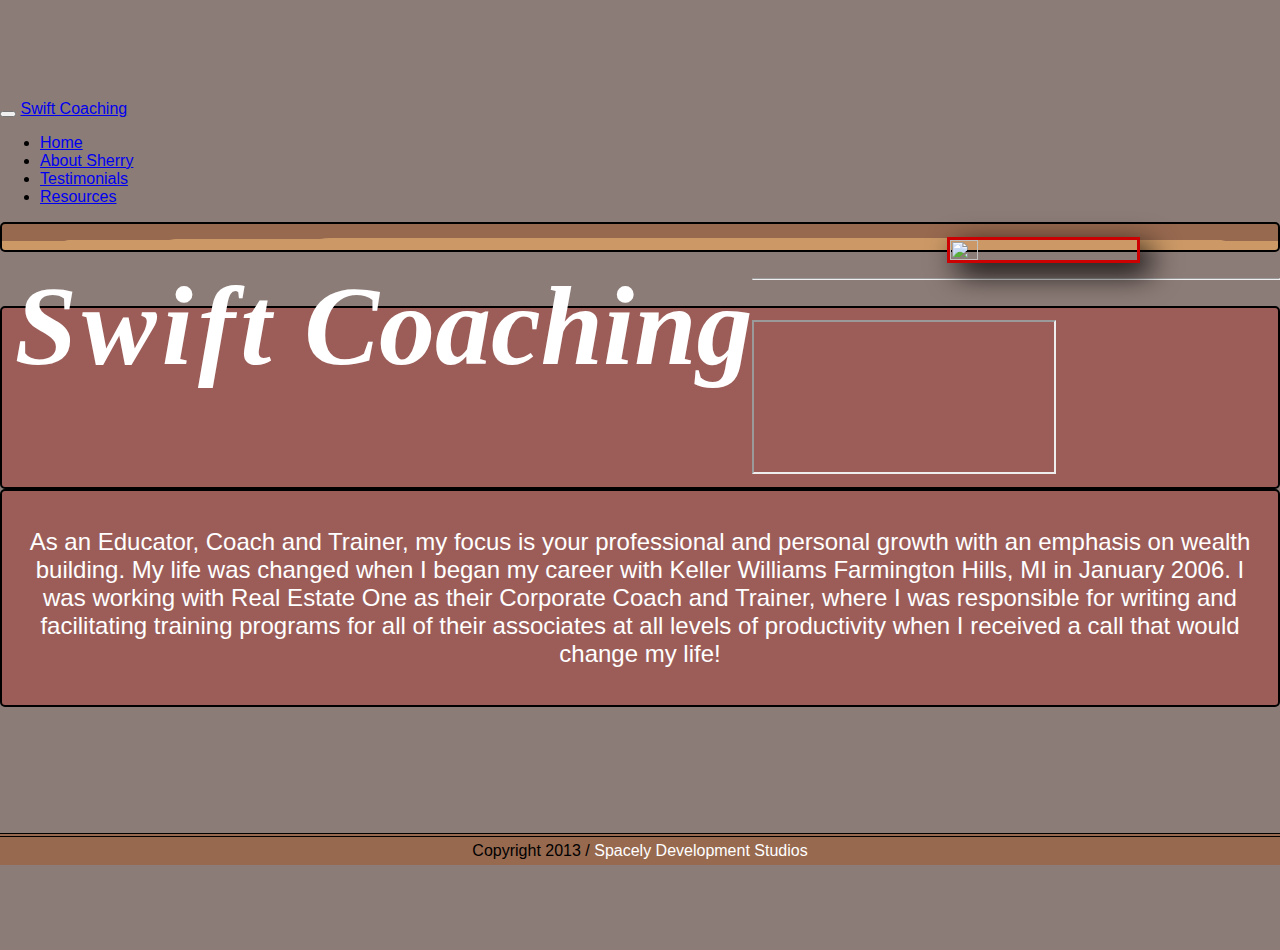
==== SwiftCoachingBootstrap/index.html @ 5716e20b "Design Updates" ====
<!DOCTYPE html PUBLIC "-//W3C//DTD XHTML 1.0 Transitional//EN" "http://www.w3.org/TR/xhtml1/DTD/xhtml1-transitional.dtd">
<html xmlns="http://www.w3.org/1999/xhtml">
<head>
	<link type="text/css" rel="stylesheet" href="Styles/Swift.css" />
    <link type="text/css" rel="stylesheet" href="bootstrapswift/css/bootstrap.css"/>
	<link type="text/css" rel="stylesheet" href="bootstrapswift/css/bootstrap-responsive.css"/>
    <link type="text/css" rel="stylesheet" href="jquery/css/cupertino/jquery-ui-1.8.22.custom.css" /> 
    <script type="text/javascript" language="javascript" src="jquery/js/jquery-1.7.2.min.js"></script> 
	<script type="text/javascript" language="javascript" src="jquery/js/jquery-ui-1.8.22.custom.min.js"></script> 
    <script type="text/javascript" language="javascript" src="bootstrapswift/js/bootstrap.js"></script> 
<meta http-equiv="Content-Type" content="text/html; charset=UTF-8" />
<title>Swift Coaching</title>

</head>
<body>

    <div class="navbar navbar-fixed-top">
      <div class="navbar-inner">
        <div class="container">
          <button type="button" class="btn btn-navbar" data-toggle="collapse" data-target=".nav-collapse">
            <span class="icon-bar"></span>
            <span class="icon-bar"></span>
            <span class="icon-bar"></span>
          </button>
          <a class="brand" href="#">Swift Coaching</a>
          <div class="nav-collapse collapse">
            <ul class="nav">
              <li class="active"><a href="index.html">Home</a></li>
              <li><a href="#">About Sherry</a></li>
              <li><a href="testimonials.html">Testimonials</a></li>
              <li><a href="#">Resources</a></li>          
            </ul>
          </div>
        </div>
      </div>
    </div>

<div class="container-fluid">
	<div class="row-fluid">
    	<div class="span12">
        <h1><span>Swift</span> Coaching</h1>
        <img src="Styles/HeaderPic.jpg" class="img-rounded"></img>
        </div>
    </div>
    <br /><hr /><br />
    <div class="row-fluid">
   		<div class="span6">
        <iframe src="http://www.youtube.com/watch?v=5XLFLKlrj2Y"></iframe>
    	</div>
    	<div class="span6">
        <p>As an Educator, Coach and Trainer, my focus is your professional and personal growth with an emphasis on wealth building. My life was changed when I began my career with Keller Williams Farmington Hills, MI in January 2006. I was working with Real Estate One as their Corporate Coach and Trainer, where I was responsible for writing and facilitating training programs for all of their associates at all levels of productivity when I received a call that would change my life!</p>
    	</div>
    </div>
</div>
<br /><br /><br /><br /><br /><br /><br />
<div id="footer">
Copyright 2013 / <a href="http://www.spacelystudios.com">Spacely Development Studios</a>
</div>
</body>
</html>
---- SwiftCoachingBootstrap/Styles/Swift.css ----
@charset "UTF-8";
/* CSS Document */

/*
Colors
Solid Brown: #733E30
Grayer Brown: #8C7C77
Lighter Brown: #8C6E5C
Green: #0C9100
Red: #CC0000
Khaki: #CC9966
Coffee: #97694F
U of D Maroon: #990000
*/

@font-face
{
	font-family: Gabriel Serif;
	src:url(../Fonts/Gabriel%20Serif%20Bold.ttf);
}

@font-face
{
	font-family: Adrogyne;
	src:url(../Fonts/Androgyne_TB.otf);	
}

html, body
{
	min-height: 100%;
	min-width: 100%;
	padding-top: 50px;
	margin: auto;
	font-family: sans-serif;
	font-size: 100%;
}

html body
{
	background-color: #8C7C77;
}

.span12
{
	background-image: url(TonalDesign.png);
	background-repeat: no-repeat;
	background-size: 100% 100%;
	border-radius: 5px;
	margin: auto;
	padding-top: 1%;
	padding-bottom: 1%;
	padding-left: 1%;
	padding-right: 1%;
	border: solid 2px #000;
}

.span12 h1
{
	font-size: 700%;
	margin: auto;
	margin-top: 2%;
	color: #FFF;
	font-style: italic;
	font-weight: bold;
	float: left;
	font-family:'Century Gothic';
}

.span12 h1 span
{
	letter-spacing: 5px;
}

.span12 img
{
	height: 7%;
	width: 15%;
	margin: auto;
	float: right;
	margin-right: 10%;
	border: 3px solid #CC0000;
	box-shadow: 10px 10px 30px #000;
}

.span6
{
	border-radius: 5px;
	background-image:url(GlassBackground.png);
	background-repeat:no-repeat;
	background-size: 100%, 100%;
	padding: 1%;
	margin: auto;
	border: solid 2px #000;
}

.span6 p
{
	font-size: 150%;
	text-align: center;
	color: #FFF;	
}

.span6 iframe
{
	margin: auto;
}

#testimonials
{
	border-radius: 5px;
	background-image:url(GlassBackground.png);
	background-repeat:no-repeat;
	background-size: 100%, 100%;
	padding: 1%;
	border: solid 2px #000;
	margin: auto;
	margin-bottom: 2%;
}

#testimonials table tr
{
	border-bottom: dashed 1px #000;
}

#testimonials table td
{
	padding: 1%;
	color: #FFF;
	font-size: 125%;
}

#testimonials table #doug
{
	border: none;
}

#footer
{
	background-color: #97694F;
	width: 100%;
	text-align: center;
	padding-top: 5px;
	padding-bottom: 5px;
	border-top: double 4px #000;
	font-size: 100%;
}

#footer a
{
	color: #FFF;
	text-decoration: none;
}

#footer a:hover
{
	color: #888;
}
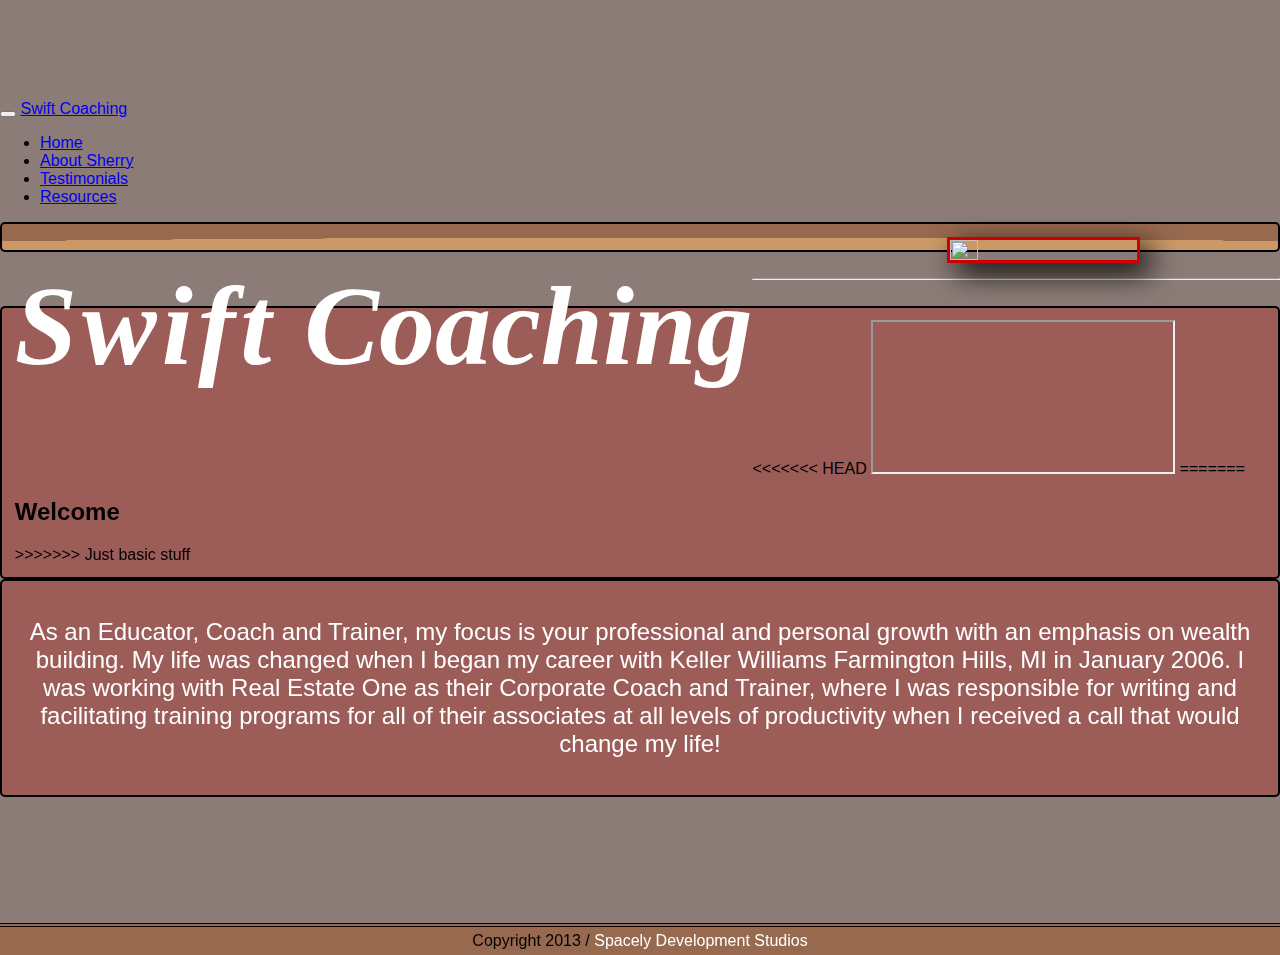
==== commit 7e0c0d15: "Just basic stuff" ====
--- a/SwiftCoachingBootstrap/index.html
+++ b/SwiftCoachingBootstrap/index.html
@@ -45,7 +45,11 @@
     <br /><hr /><br />
     <div class="row-fluid">
    		<div class="span6">
+<<<<<<< HEAD
         <iframe src="http://www.youtube.com/watch?v=5XLFLKlrj2Y"></iframe>
+=======
+        <h2 class="righthomediv">Welcome</h2>
+>>>>>>> Just basic stuff
     	</div>
     	<div class="span6">
         <p>As an Educator, Coach and Trainer, my focus is your professional and personal growth with an emphasis on wealth building. My life was changed when I began my career with Keller Williams Farmington Hills, MI in January 2006. I was working with Real Estate One as their Corporate Coach and Trainer, where I was responsible for writing and facilitating training programs for all of their associates at all levels of productivity when I received a call that would change my life!</p>
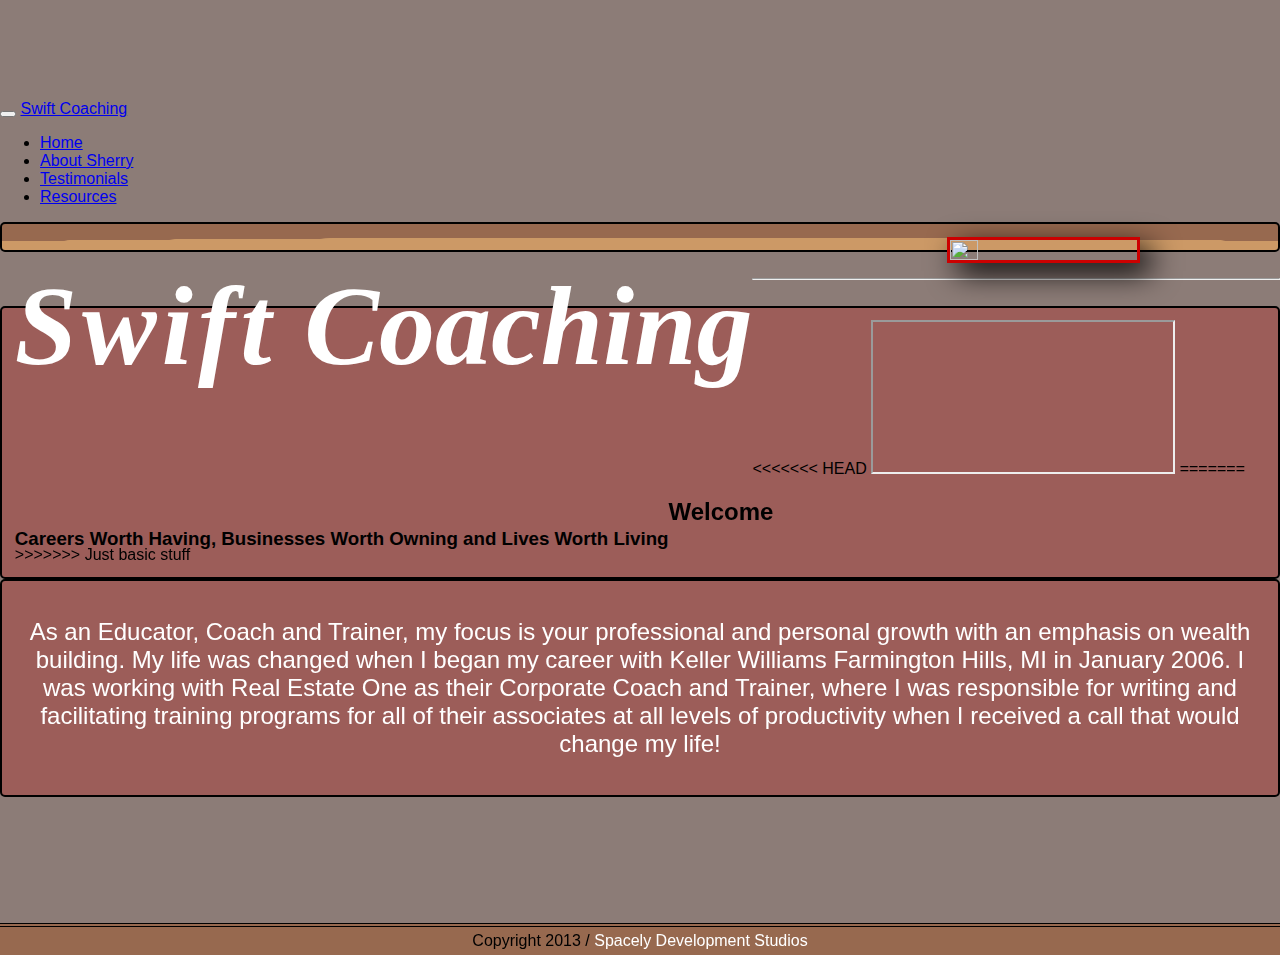
==== commit 227b9527: "Little stuff" ====
--- a/SwiftCoachingBootstrap/index.html
+++ b/SwiftCoachingBootstrap/index.html
@@ -40,6 +40,7 @@
     	<div class="span12">
         <h1><span>Swift</span> Coaching</h1>
         <img src="Styles/HeaderPic.jpg" class="img-rounded"></img>
+        <h3 class="worth">Careers Worth Having, Businesses Worth Owning and Lives Worth Living</h3>
         </div>
     </div>
     <br /><hr /><br />
--- a/SwiftCoachingBootstrap/Styles/Swift.css
+++ b/SwiftCoachingBootstrap/Styles/Swift.css
@@ -154,4 +154,10 @@
 #footer a:hover
 {
 	color: #888;
+}
+
+.worth{
+	float: left;
+	margin-top: 11%;
+	margin-bottom: -2%;
 }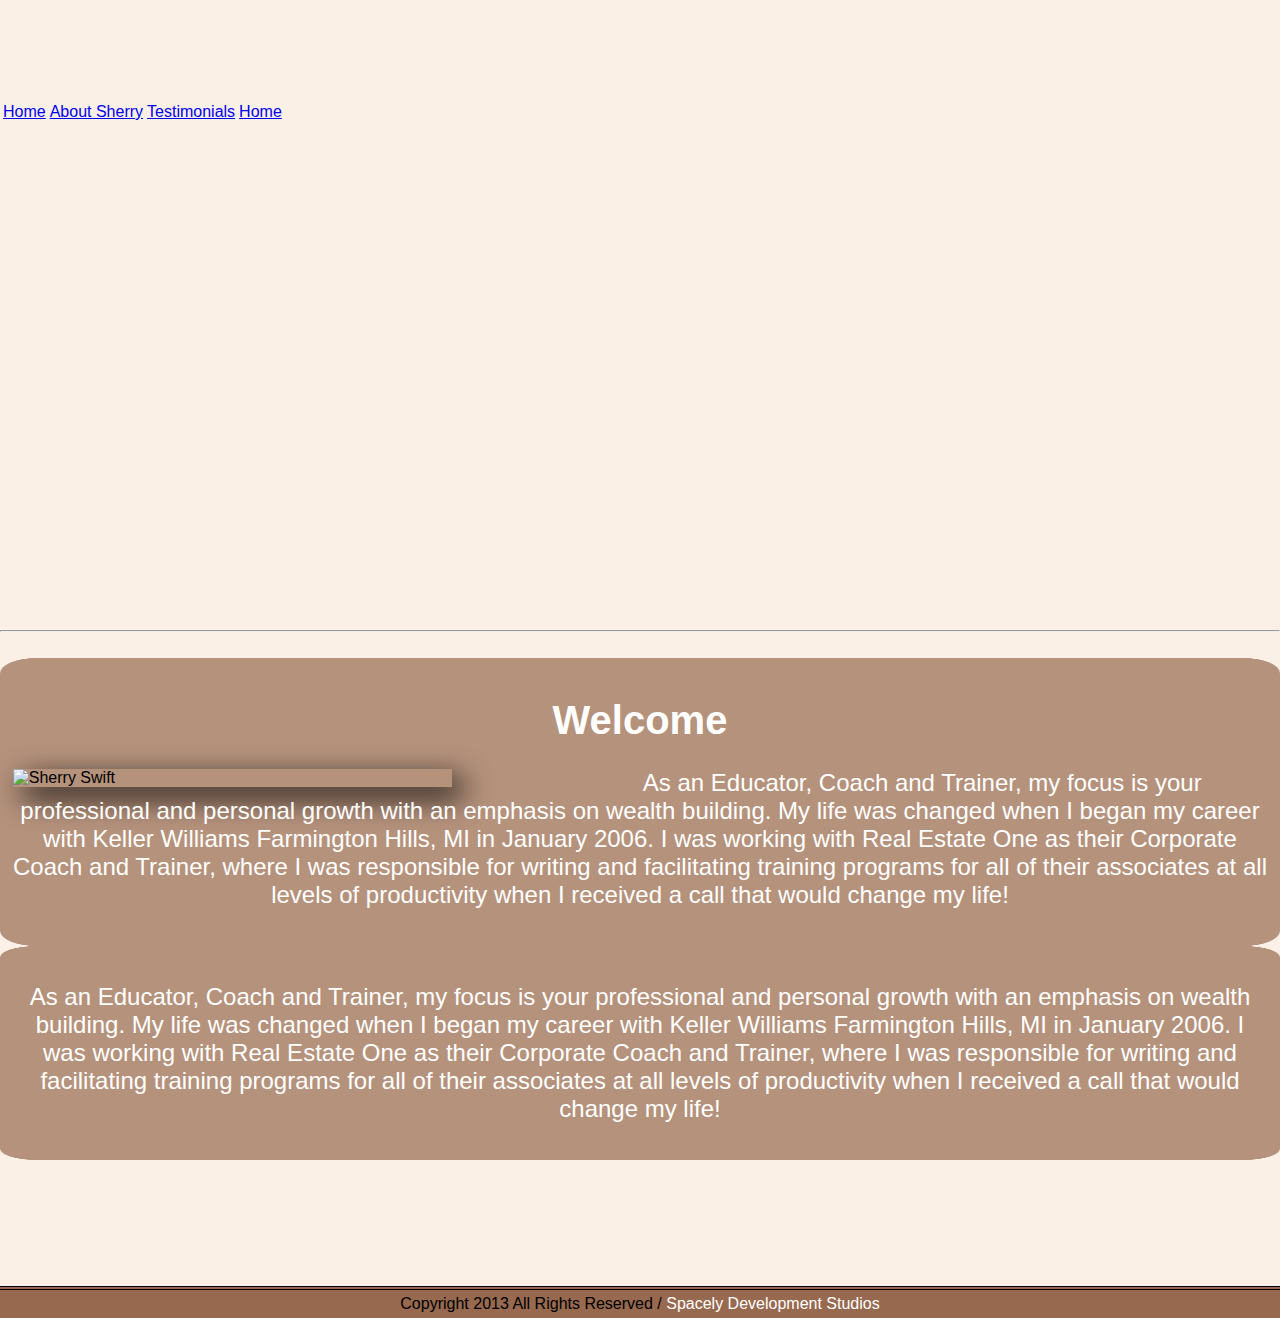
==== commit 2f36cb7a: "Changes Are Coming" ====
--- a/SwiftCoachingBootstrap/index.html
+++ b/SwiftCoachingBootstrap/index.html
@@ -13,44 +13,29 @@
 
 </head>
 <body>
-
-    <div class="navbar navbar-fixed-top">
-      <div class="navbar-inner">
-        <div class="container">
-          <button type="button" class="btn btn-navbar" data-toggle="collapse" data-target=".nav-collapse">
-            <span class="icon-bar"></span>
-            <span class="icon-bar"></span>
-            <span class="icon-bar"></span>
-          </button>
-          <a class="brand" href="#">Swift Coaching</a>
-          <div class="nav-collapse collapse">
-            <ul class="nav">
-              <li class="active"><a href="index.html">Home</a></li>
-              <li><a href="#">About Sherry</a></li>
-              <li><a href="testimonials.html">Testimonials</a></li>
-              <li><a href="#">Resources</a></li>          
-            </ul>
-          </div>
-        </div>
-      </div>
-    </div>
+<div id="nav">
+	<table>
+    	<tr>
+        	<td><a href="index.html">Home</a></td>
+            <td><a href="#">About Sherry</a></td>
+            <td><a href="index.html">Testimonials</a></td>
+            <td><a href="index.html">Home</a></td>
+        </tr>
+    </table>
+</div>
 
 <div class="container-fluid">
 	<div class="row-fluid">
     	<div class="span12">
-        <h1><span>Swift</span> Coaching</h1>
-        <img src="Styles/HeaderPic.jpg" class="img-rounded"></img>
-        <h3 class="worth">Careers Worth Having, Businesses Worth Owning and Lives Worth Living</h3>
+			 <center> <iframe width="853" height="480" src="http://www.youtube.com/embed/5XLFLKlrj2Y?&autoplay=1;rel=0;HD=1;showinfo=0;controls=0;" frameborder="0" allowfullscreen></iframe></center>
         </div>
     </div>
     <br /><hr /><br />
     <div class="row-fluid">
    		<div class="span6">
-<<<<<<< HEAD
-        <iframe src="http://www.youtube.com/watch?v=5XLFLKlrj2Y"></iframe>
-=======
-        <h2 class="righthomediv">Welcome</h2>
->>>>>>> Just basic stuff
+        <h1>Welcome</h1>
+        <img class="img-rounded" src="Styles/HeaderPic.jpg" height alt="Sherry Swift"></img>
+       <p> As an Educator, Coach and Trainer, my focus is your professional and personal growth with an emphasis on wealth building. My life was changed when I began my career with Keller Williams Farmington Hills, MI in January 2006. I was working with Real Estate One as their Corporate Coach and Trainer, where I was responsible for writing and facilitating training programs for all of their associates at all levels of productivity when I received a call that would change my life!</p>
     	</div>
     	<div class="span6">
         <p>As an Educator, Coach and Trainer, my focus is your professional and personal growth with an emphasis on wealth building. My life was changed when I began my career with Keller Williams Farmington Hills, MI in January 2006. I was working with Real Estate One as their Corporate Coach and Trainer, where I was responsible for writing and facilitating training programs for all of their associates at all levels of productivity when I received a call that would change my life!</p>
@@ -59,7 +44,7 @@
 </div>
 <br /><br /><br /><br /><br /><br /><br />
 <div id="footer">
-Copyright 2013 / <a href="http://www.spacelystudios.com">Spacely Development Studios</a>
+Copyright 2013 All Rights Reserved / <a href="http://www.spacelystudios.com">Spacely Development Studios</a>
 </div>
 </body>
 </html>
--- a/SwiftCoachingBootstrap/Styles/Swift.css
+++ b/SwiftCoachingBootstrap/Styles/Swift.css
@@ -4,13 +4,14 @@
 /*
 Colors
 Solid Brown: #733E30
-Grayer Brown: #8C7C77
+Grayer Brown: #8C7C77 (Background)
 Lighter Brown: #8C6E5C
 Green: #0C9100
 Red: #CC0000
-Khaki: #CC9966
-Coffee: #97694F
+Khaki: #CC9966 (Header Bottom)
+Coffee: #97694F (Header Top)
 U of D Maroon: #990000
+Coral Red: #FE8E8E
 */
 
 @font-face
@@ -37,21 +38,12 @@
 
 html body
 {
-	background-color: #8C7C77;
+	background-color: #FAF0E6;
 }
 
 .span12
 {
-	background-image: url(TonalDesign.png);
-	background-repeat: no-repeat;
-	background-size: 100% 100%;
-	border-radius: 5px;
 	margin: auto;
-	padding-top: 1%;
-	padding-bottom: 1%;
-	padding-left: 1%;
-	padding-right: 1%;
-	border: solid 2px #000;
 }
 
 .span12 h1
@@ -71,26 +63,30 @@
 	letter-spacing: 5px;
 }
 
-.span12 img
+.span6 img
 {
-	height: 7%;
-	width: 15%;
+	height: 25%;
+	width: 35%;
 	margin: auto;
-	float: right;
+	float: left;
 	margin-right: 10%;
-	border: 3px solid #CC0000;
 	box-shadow: 10px 10px 30px #000;
 }
 
 .span6
 {
-	border-radius: 5px;
-	background-image:url(GlassBackground.png);
-	background-repeat:no-repeat;
-	background-size: 100%, 100%;
+	background-image: url(GlassBrown.png);
+	background-repeat: no-repeat;
+	background-size: 100% 100%;
 	padding: 1%;
 	margin: auto;
-	border: solid 2px #000;
+}
+
+.span6 h1
+{
+	font-size: 250%;
+	color: #FFF;
+	text-align: center;
 }
 
 .span6 p
@@ -100,14 +96,8 @@
 	color: #FFF;	
 }
 
-.span6 iframe
-{
-	margin: auto;
-}
-
 #testimonials
 {
-	border-radius: 5px;
 	background-image:url(GlassBackground.png);
 	background-repeat:no-repeat;
 	background-size: 100%, 100%;
@@ -155,9 +145,3 @@
 {
 	color: #888;
 }
-
-.worth{
-	float: left;
-	margin-top: 11%;
-	margin-bottom: -2%;
-}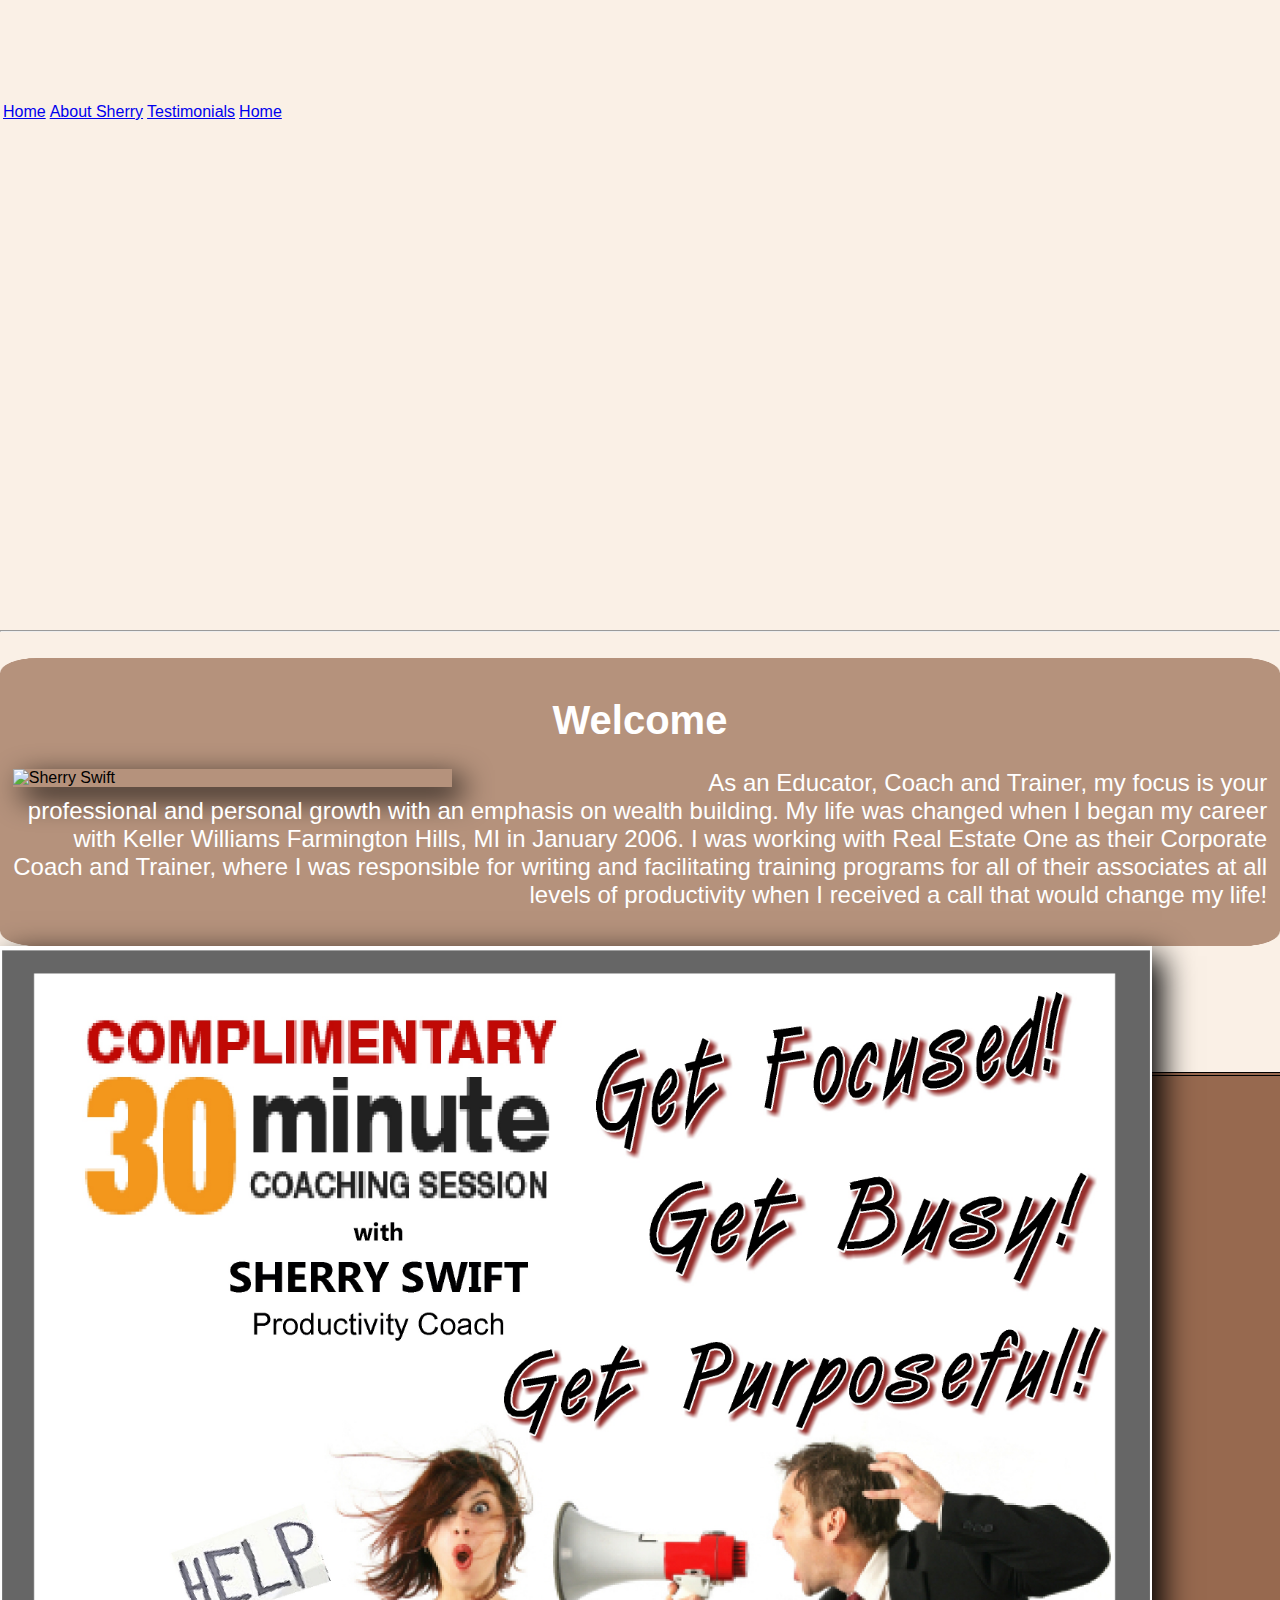
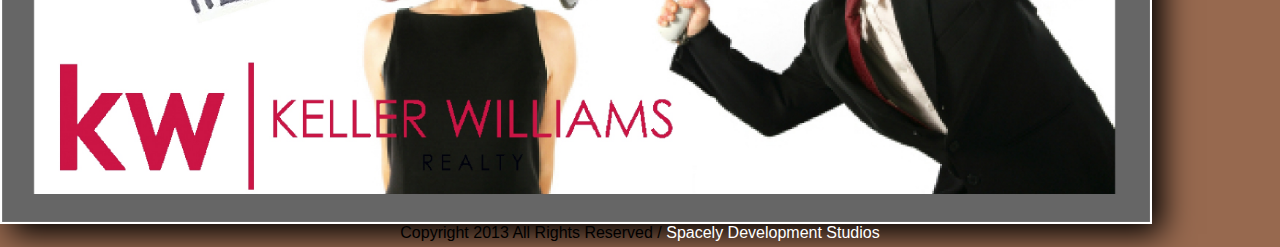
==== commit 5c8d17db: "Ad changes" ====
--- a/SwiftCoachingBootstrap/index.html
+++ b/SwiftCoachingBootstrap/index.html
@@ -19,7 +19,7 @@
         	<td><a href="index.html">Home</a></td>
             <td><a href="#">About Sherry</a></td>
             <td><a href="index.html">Testimonials</a></td>
-            <td><a href="index.html">Home</a></td>
+            <td><a href="#">Home</a></td>
         </tr>
     </table>
 </div>
@@ -32,13 +32,13 @@
     </div>
     <br /><hr /><br />
     <div class="row-fluid">
-   		<div class="span6">
+   		<div class="span6" id="welcome">
         <h1>Welcome</h1>
         <img class="img-rounded" src="Styles/HeaderPic.jpg" height alt="Sherry Swift"></img>
        <p> As an Educator, Coach and Trainer, my focus is your professional and personal growth with an emphasis on wealth building. My life was changed when I began my career with Keller Williams Farmington Hills, MI in January 2006. I was working with Real Estate One as their Corporate Coach and Trainer, where I was responsible for writing and facilitating training programs for all of their associates at all levels of productivity when I received a call that would change my life!</p>
     	</div>
-    	<div class="span6">
-        <p>As an Educator, Coach and Trainer, my focus is your professional and personal growth with an emphasis on wealth building. My life was changed when I began my career with Keller Williams Farmington Hills, MI in January 2006. I was working with Real Estate One as their Corporate Coach and Trainer, where I was responsible for writing and facilitating training programs for all of their associates at all levels of productivity when I received a call that would change my life!</p>
+    	<div class="span6" id="ad">
+        <img class="img-rounded" src="higherresolutioncoachingcard (1)/Free Coach Session Front.jpg" alt="Free Coaching Ad" />
     	</div>
     </div>
 </div>
--- a/SwiftCoachingBootstrap/Styles/Swift.css
+++ b/SwiftCoachingBootstrap/Styles/Swift.css
@@ -73,7 +73,7 @@
 	box-shadow: 10px 10px 30px #000;
 }
 
-.span6
+#welcome
 {
 	background-image: url(GlassBrown.png);
 	background-repeat: no-repeat;
@@ -82,17 +82,17 @@
 	margin: auto;
 }
 
-.span6 h1
+#welcome h1
 {
 	font-size: 250%;
 	color: #FFF;
 	text-align: center;
 }
 
-.span6 p
+#welcome p
 {
 	font-size: 150%;
-	text-align: center;
+	text-align: right;
 	color: #FFF;	
 }
 
@@ -145,3 +145,13 @@
 {
 	color: #888;
 }
+
+#ad img
+{
+	height: 90%;
+	width: 90%;
+}
+
+	
+
+
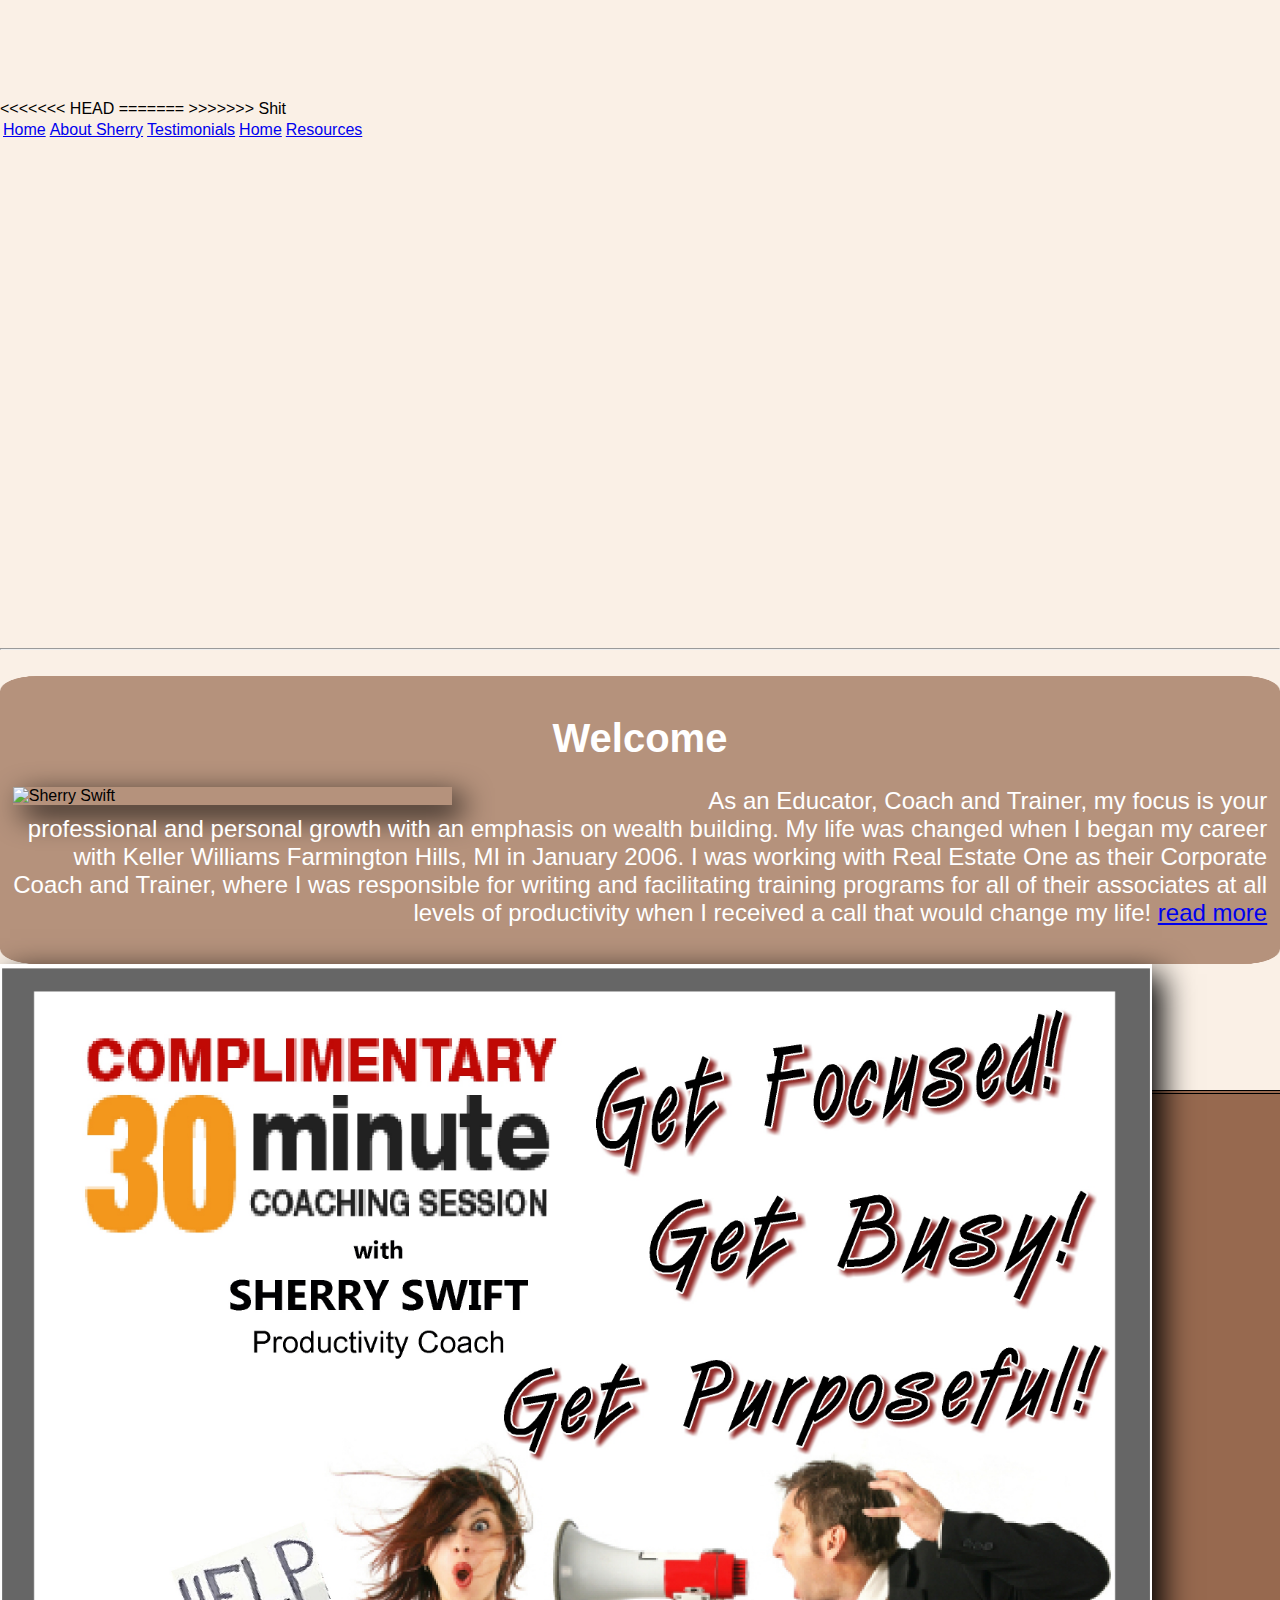
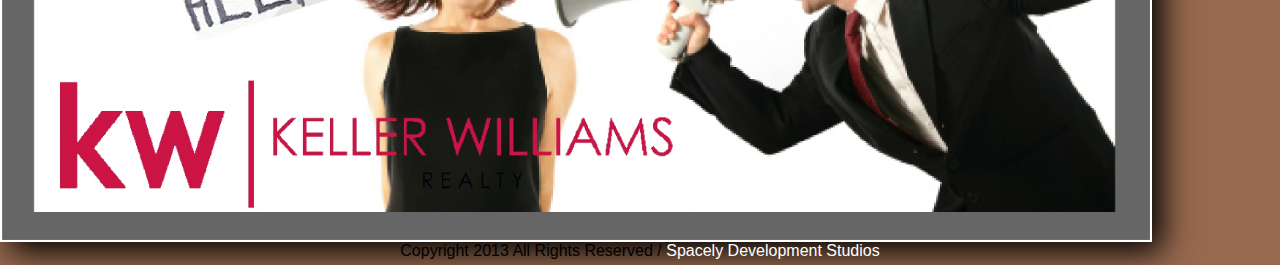
==== commit cc4684d3: "Shit" ====
--- a/SwiftCoachingBootstrap/index.html
+++ b/SwiftCoachingBootstrap/index.html
@@ -19,7 +19,11 @@
         	<td><a href="index.html">Home</a></td>
             <td><a href="#">About Sherry</a></td>
             <td><a href="index.html">Testimonials</a></td>
+<<<<<<< HEAD
             <td><a href="#">Home</a></td>
+=======
+            <td><a href="#">Resources</a></td>
+>>>>>>> Shit
         </tr>
     </table>
 </div>
@@ -35,7 +39,7 @@
    		<div class="span6" id="welcome">
         <h1>Welcome</h1>
         <img class="img-rounded" src="Styles/HeaderPic.jpg" height alt="Sherry Swift"></img>
-       <p> As an Educator, Coach and Trainer, my focus is your professional and personal growth with an emphasis on wealth building. My life was changed when I began my career with Keller Williams Farmington Hills, MI in January 2006. I was working with Real Estate One as their Corporate Coach and Trainer, where I was responsible for writing and facilitating training programs for all of their associates at all levels of productivity when I received a call that would change my life!</p>
+       <p> As an Educator, Coach and Trainer, my focus is your professional and personal growth with an emphasis on wealth building. My life was changed when I began my career with Keller Williams Farmington Hills, MI in January 2006. I was working with Real Estate One as their Corporate Coach and Trainer, where I was responsible for writing and facilitating training programs for all of their associates at all levels of productivity when I received a call that would change my life! <a href="#">read more</a></p>
     	</div>
     	<div class="span6" id="ad">
         <img class="img-rounded" src="higherresolutioncoachingcard (1)/Free Coach Session Front.jpg" alt="Free Coaching Ad" />
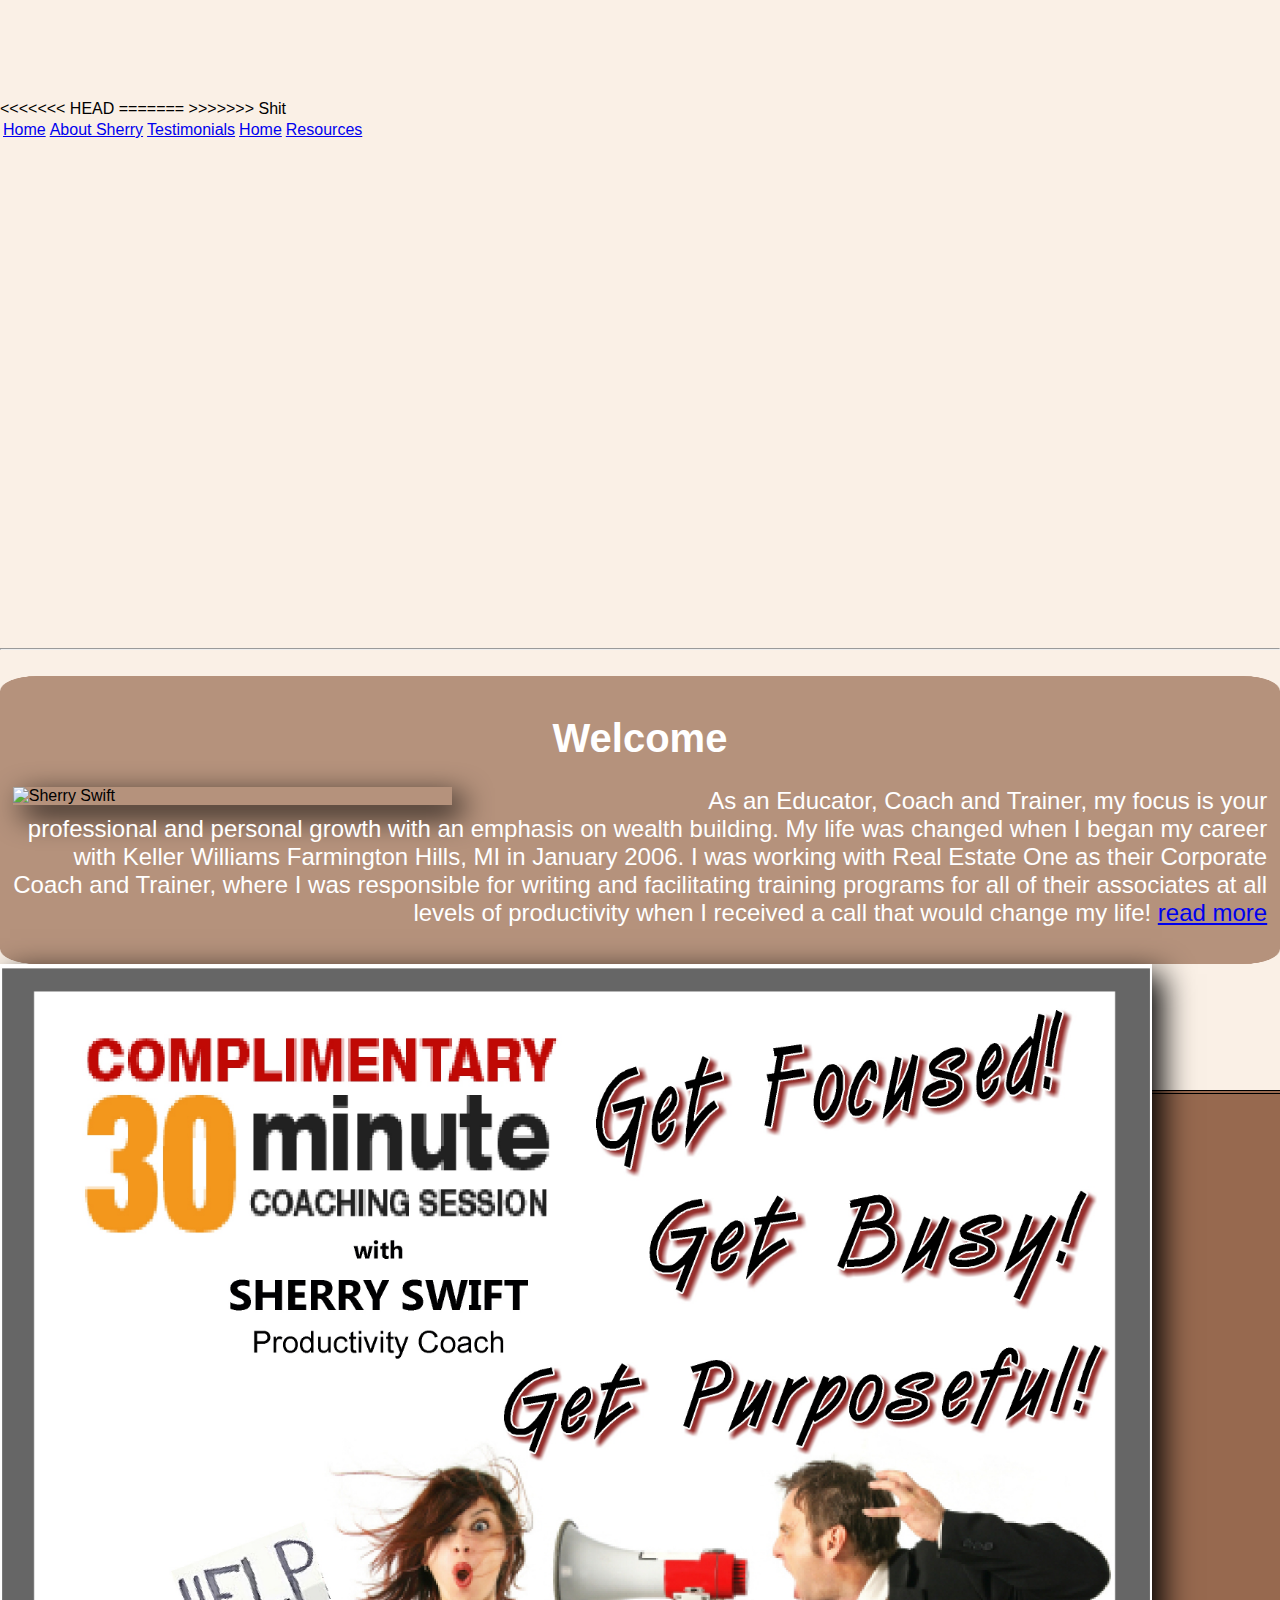
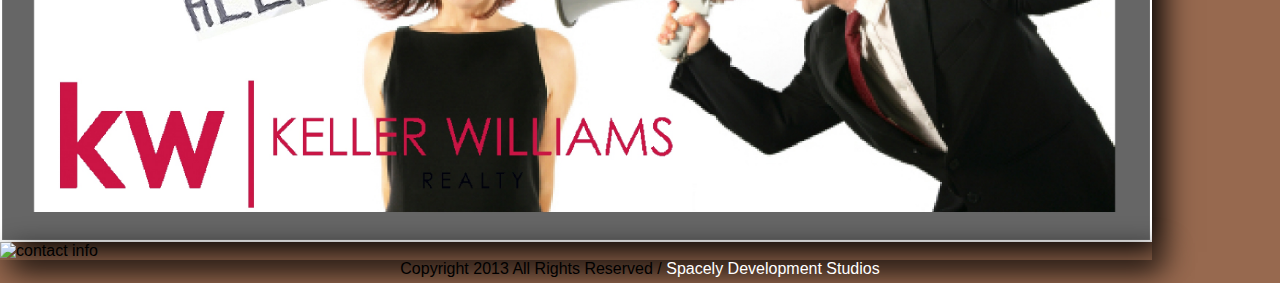
==== commit f1b6380a: "Pictures" ====
--- a/SwiftCoachingBootstrap/index.html
+++ b/SwiftCoachingBootstrap/index.html
@@ -43,6 +43,7 @@
     	</div>
     	<div class="span6" id="ad">
         <img class="img-rounded" src="higherresolutioncoachingcard (1)/Free Coach Session Front.jpg" alt="Free Coaching Ad" />
+        <img class="img-rounded" src="higherresolutioncoachingcard (1)/contact.jpg" Alt="contact info" />
     	</div>
     </div>
 </div>
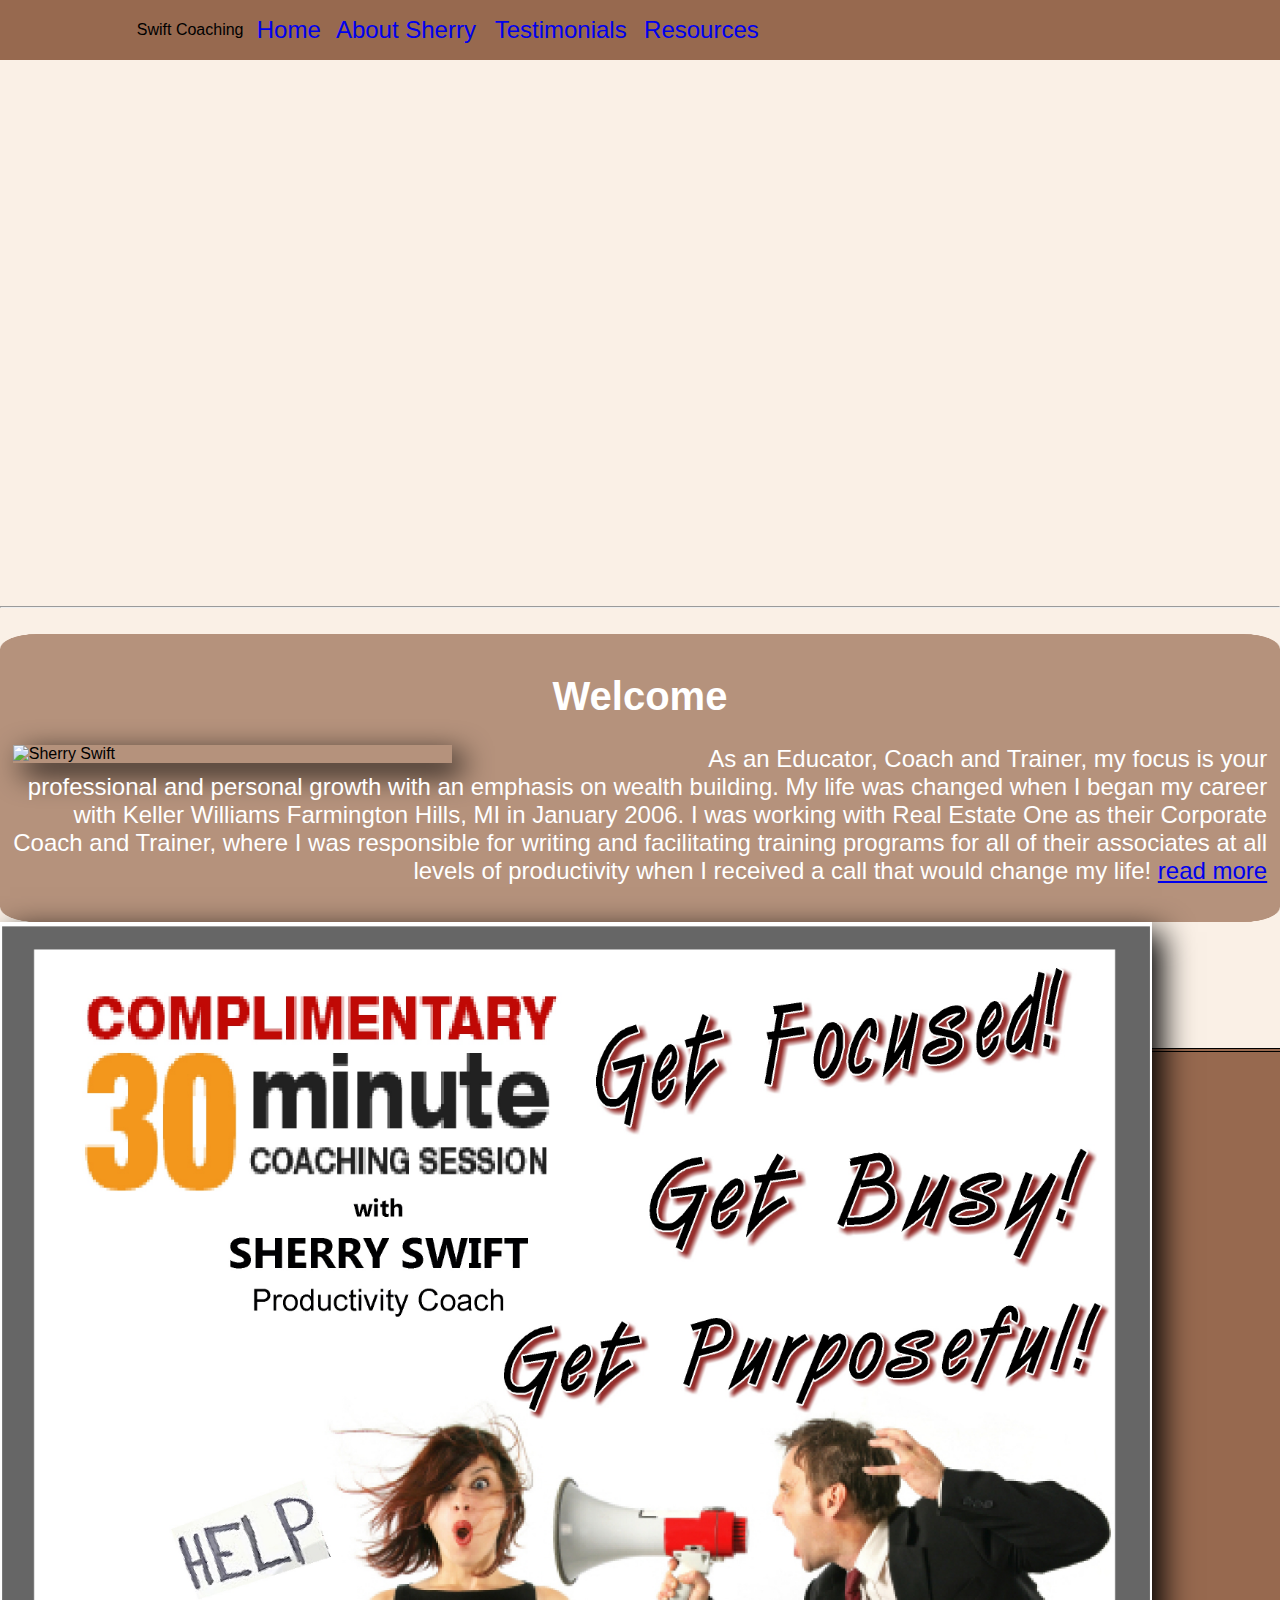
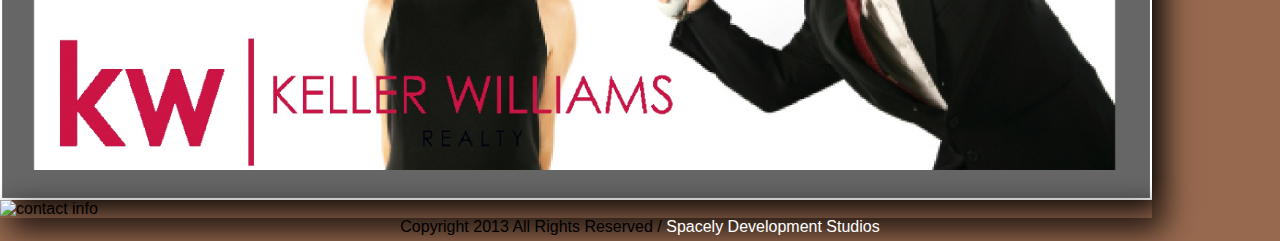
==== commit 9f93efa6: "Fucking Whatever" ====
--- a/SwiftCoachingBootstrap/index.html
+++ b/SwiftCoachingBootstrap/index.html
@@ -16,14 +16,11 @@
 <div id="nav">
 	<table>
     	<tr>
+        	<td><span id="title">Swift Coaching</span></td>
         	<td><a href="index.html">Home</a></td>
             <td><a href="#">About Sherry</a></td>
             <td><a href="index.html">Testimonials</a></td>
-<<<<<<< HEAD
-            <td><a href="#">Home</a></td>
-=======
             <td><a href="#">Resources</a></td>
->>>>>>> Shit
         </tr>
     </table>
 </div>
--- a/SwiftCoachingBootstrap/Styles/Swift.css
+++ b/SwiftCoachingBootstrap/Styles/Swift.css
@@ -39,6 +39,29 @@
 html body
 {
 	background-color: #FAF0E6;
+}
+
+#nav
+{
+	width: 100%;
+	background-color: #97694F;
+	position: fixed;
+	top: 0%;
+	padding-top: 1%;
+	padding-bottom: 1%;
+}
+
+#nav table
+{
+	width: 50%;
+	margin-left: 10%;
+	text-align: center;
+}
+
+#nav a
+{
+	font-size: 150%;
+	text-decoration: none;
 }
 
 .span12
